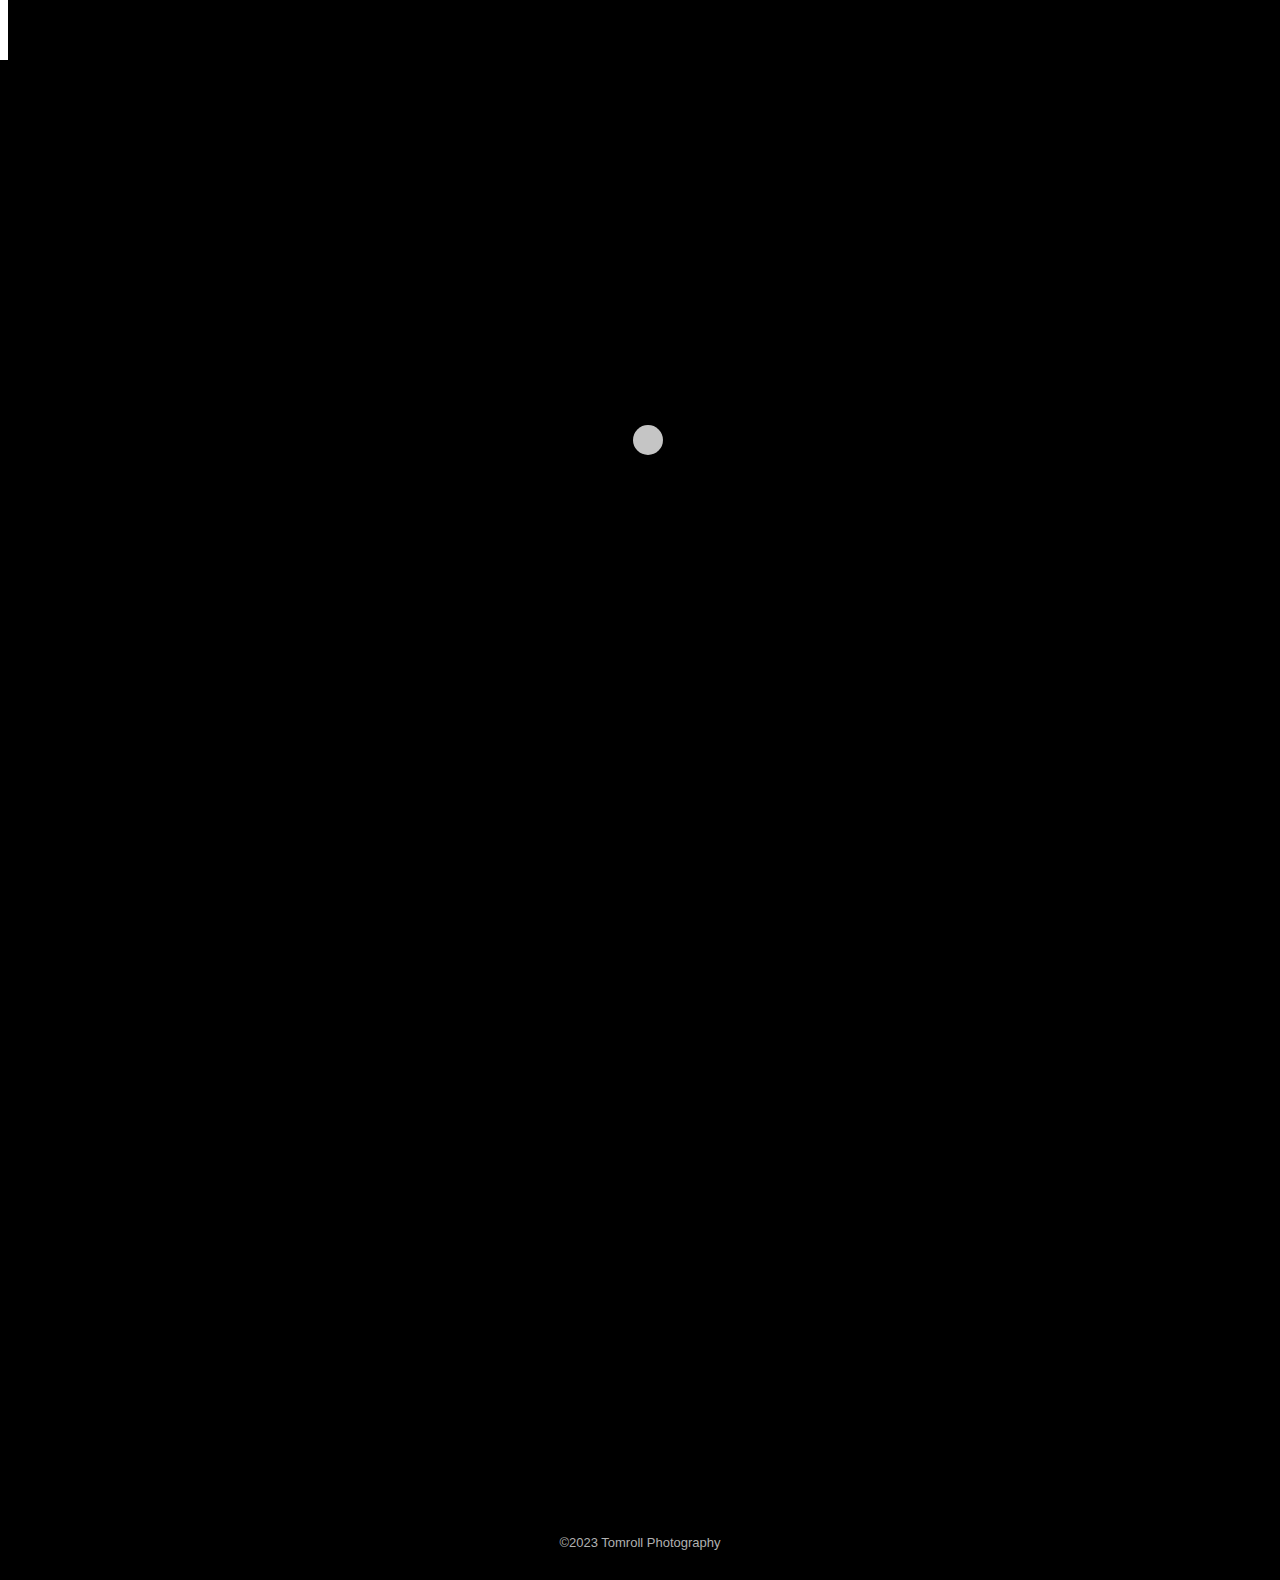
==== index.html @ acbad5cb "16FEV23" ====
<!doctype html>

<html lang="fr">
<head>

  <meta charset="utf-8">
  <title>Tomroll | Photography</title>
  <meta name="description" content="TOMROLL PHOTOGRAPHY">
  <meta name="keywords" content="TOMROLL PHOTOGRAPHY">
  <meta name="viewport" content="width=device-width, initial-scale=1.0">
  <meta name="author" content="tomroll.fr">
  <link rel="icon" type="image/png" href="img/icon.png">

<!--Style-->

  <link rel="stylesheet" href="css/reset.css">
  <link rel="stylesheet" href="css/style.css">
  <link rel="stylesheet" href="css/style-responsive.css">
  <link rel="stylesheet" href="css/font-awesome.min.css">
  <link href="css/app.css" type="text/css" rel="stylesheet">
  <link href="css/hover.css" rel="stylesheet" media="all">

  
  <!--[if lt IE 9]>
  <script src="http://html5shiv.googlecode.com/svn/trunk/html5.js"></script>
  <![endif]-->
    
  <link rel="stylesheet" type="text/css" href="js/lightbox/themes/classic/jquery.lightbox.css">
  <!--[if IE 6]>
  <link rel="stylesheet" type="text/css" href="js/lightbox/themes/classic/jquery.lightbox.ie6.css" />
  <![endif]-->
    
</head>

<body id="top">
    
<div class="preloader">
    <div class="item">
      <div class="spinner">
      </div>
    </div>
</div>
    
<div class="body__wrapper">
    
  <!--Header-->
   <header class="header cd-auto-hide-header">
    <div class="row header__wrap">
        
        <a class="link link--kumya" href="index.html"><span data-letters="TOMROLL">TOMROLL</span><sub>Photography</sub></a>

        <section class="header__menu-container">
            
            <a class="header__menu">
                <div class="header__menu-text header__menu-text--visible">Menu</div>
                <div class="header__menu-text">Fermer</div>
                <svg class="header__menu-icons">
                    <g class="header__menu-icon header__menu-icon--three-lines">
                        <path fill-rule="evenodd" clip-rule="evenodd" d="M0,12h20V15H0V12z"></path>
                        <path fill-rule="evenodd" clip-rule="evenodd" d="M0,6h20V9H0V6z"></path>
                        <path fill-rule="evenodd" clip-rule="evenodd" d="M0,0h20v3H0V0z"></path>
                    </g>
                    <g class="header__menu-icon header__menu-icon--cross">
                        <polygon fill-rule="evenodd" clip-rule="evenodd" points="16.264,2.122 14.142,0 8.132,6.01 2.121,0 0,2.121 6.01,8.132 0,14.142
                                2.122,16.264 8.132,10.253 14.142,16.264 16.264,14.142 10.253,8.132 "></polygon>
                    </g>
                </svg>
            </a>
        </section>
    </div>
</header>
                 
<div class="menu">
    <section class="menu__content">
        <nav class="menu__nav">
             <a class="menu__nav-item" href="index.html">Home</a>
             <!--<a class="menu__nav-item" href="https://thomroll.github.io/tomroll/index.html">Tomroll</a>-->
             <a class="menu__nav-item" href="aboutme.html">About me</a>
             <a class="menu__nav-item" href="contact.html">Contact</a>
            <nav class="social-footer">
          <!--<a href="https://www.facebook.com/thomas.rolland.tomroll"><i class="fa fa-facebook"></i></a>-->
          <a href="https://www.behance.net/tomroll"><i class="fa fa-behance"></i></a>
          <!--<a href="https://www.flickr.com/photos/tomroll"><i class="fa fa-flickr"></i></a>-->
          <a href="https://dribbble.com/tomroll"><i class="fa fa-dribbble"></i></a>
       </nav>
        </nav>
    </section>
</div>


  <!--Content-->

  <div data-sr class="content-hp" id="ajax-content">

  <!--Portfolio grid-->

    <div class="grid">
        <ul>
            <li>
               <a href="img/photos/DSC01306.jpg" class="lightbox" title="" data-rel="gal[1]"><img src="img/portfolio/DSC01306.jpg" alt="" width="0px" /></a>
         </li>
             <li>
                <a href="img/photos/DSC09796.jpg" class="lightbox" title=""  data-rel="gal[1]"><img src="img/portfolio/DSC09796.jpg" alt="" width="0px" /></a>
         </li>
             <li>
                <a href="img/photos/DSC08026.jpg" class="lightbox" title="" data-rel="gal[1]"><img src="img/portfolio/DSC08026.jpg" alt="" width="0px" /></a>
         </li>
            <li>
                 <a href="img/photos/DSC08810.jpg" class="lightbox" title="" data-rel="gal[1]"><img src="img/portfolio/DSC08810.jpg" alt="" width="0px" /></a>
         </li>
         <li>
              <a href="img/photos/DSC00027.jpg" class="lightbox" title="" data-rel="gal[1]"><img src="img/portfolio/DSC00027.jpg" alt="" width="0px" /></a>
         </li>
         <li>
          <a href="img/photos/DSC00049.jpg" class="lightbox" title="" data-rel="gal[1]"><img src="img/portfolio/DSC00049.jpg" alt="" width="0px" /></a>
        </li>
        <li>
          <a href="img/photos/DSC00100.jpg" class="lightbox" title="" data-rel="gal[1]"><img src="img/portfolio/DSC00100.jpg" alt="" width="0px" /></a>
        </li>
        <li>
          <a href="img/photos/DSC00127.jpg" class="lightbox" title="" data-rel="gal[1]"><img src="img/portfolio/DSC00127.jpg" alt="" width="0px" /></a>
        </li>
        <li>
          <a href="img/photos/DSC00157.jpg" class="lightbox" title="" data-rel="gal[1]"><img src="img/portfolio/DSC00157.jpg" alt="" width="0px" /></a>
        </li>
        <li>
          <a href="img/photos/DSC2007.jpg" class="lightbox" title="" data-rel="gal[1]"><img src="img/portfolio/DSC2007.jpg" alt="" width="0px" /></a>
        </li>
        <li>
          <a href="img/photos/DSC02089.jpg" class="lightbox" title="" data-rel="gal[1]"><img src="img/portfolio/DSC02089.jpg" alt="" width="0px" /></a>
        </li>
        <li>
          <a href="img/photos/DSC00223.jpg" class="lightbox" title="" data-rel="gal[1]"><img src="img/portfolio/DSC00223.jpg" alt="" width="0px" /></a>
        </li>
        <li>
          <a href="img/photos/DSC02203.jpg" class="lightbox" title="" data-rel="gal[1]"><img src="img/portfolio/DSC02203.jpg" alt="" width="0px" /></a>
        </li>
        <li>
          <a href="img/photos/DSC01424.jpg" class="lightbox" title="" data-rel="gal[1]"><img src="img/portfolio/DSC01424.jpg" alt="" width="0px" /></a>
        </li>
        <li>
          <a href="img/photos/IMG_1711.jpg" class="lightbox" title="" data-rel="gal[1]"><img src="img/portfolio/IMG_1711.jpg" alt="" width="0px" /></a>
        </li>
        <li>
          <a href="img/photos/0024521.jpg" class="lightbox" title="" data-rel="gal[1]"><img src="img/portfolio/0024521.jpg" alt="" width="0px" /></a>
        </li>
        <li>
          <a href="img/photos/DSC00946.jpg" class="lightbox" title="" data-rel="gal[1]"><img src="img/portfolio/DSC00946_1.jpg" alt="" width="0px" /></a>
        </li>
        <li>
          <a href="img/photos/DSC02160.jpg" class="lightbox" title="" data-rel="gal[1]"><img src="img/portfolio/DSC02160.jpg" alt="" width="0px" /></a>
        </li>
        <li>
          <a href="img/photos/DSC02081.jpg" class="lightbox" title="" data-rel="gal[1]"><img src="img/portfolio/DSC02081.jpg" alt="" width="0px" /></a>
        </li>
        <li>
          <a href="img/photos/DSC02077.jpg" class="lightbox" title="" data-rel="gal[1]"><img src="img/portfolio/DSC02077.jpg" alt="" width="0px" /></a>
        </li>
        <li>
          <a href="img/photos/DSC02102.jpg" class="lightbox" title="" data-rel="gal[1]"><img src="img/portfolio/DSC02102.jpg" alt="" width="0px" /></a>
        </li>
        <li>
          <a href="img/photos/DSC02088.jpg" class="lightbox" title="" data-rel="gal[1]"><img src="img/portfolio/DSC02088.jpg" alt="" width="0px" /></a>
        </li>
        <li>
          <a href="img/photos/DSC02047.jpg" class="lightbox" title="" data-rel="gal[1]"><img src="img/portfolio/DSC02047.jpg" alt="" width="0px" /></a>
        </li>
        <li>
          <a href="img/photos/DSC02007.jpg" class="lightbox" title="" data-rel="gal[1]"><img src="img/portfolio/DSC02007.jpg" alt="" width="0px" /></a>
        </li>
        <li>
          <a href="img/photos/DSC02195.jpg" class="lightbox" title="" data-rel="gal[1]"><img src="img/portfolio/DSC02195.jpg" alt="" width="0px" /></a>
        </li>
        <li>
          <a href="img/photos/DSC02167.jpg" class="lightbox" title="" data-rel="gal[1]"><img src="img/portfolio/DSC02167.jpg" alt="" width="0px" /></a>
        </li>
        <li>
          <a href="img/photos/DSC02366.jpg" class="lightbox" title="" data-rel="gal[1]"><img src="img/portfolio/DSC02366.jpg" alt="" width="0px" /></a>
        </li>
        <li>
          <a href="img/photos/DSC01489.jpg" class="lightbox" title="" data-rel="gal[1]"><img src="img/portfolio/DSC01489.jpg" alt="" width="0px" /></a>
        </li>
        <li>
          <a href="img/photos/DSC01765.jpg" class="lightbox" title="" data-rel="gal[1]"><img src="img/portfolio/DSC01765.jpg" alt="" width="0px" /></a>
        </li>
        <li>
          <a href="img/photos/DSC06272.jpg" class="lightbox" title="" data-rel="gal[1]"><img src="img/portfolio/DSC06272.jpg" alt="" width="0px" /></a>
        </li>
        <li>
          <a href="img/photos/DSC06860.jpg" class="lightbox" title="" data-rel="gal[1]"><img src="img/portfolio/DSC06860.jpg" alt="" width="0px" /></a>
        </li>
        <li>
          <a href="img/photos/DSC05794.jpg" class="lightbox" title="" data-rel="gal[1]"><img src="img/portfolio/DSC05794.jpg" alt="" width="0px" /></a>
        </li>
        <li>
          <a href="img/photos/DSC06282.jpg" class="lightbox" title="" data-rel="gal[1]"><img src="img/portfolio/DSC06282.jpg" alt="" width="0px" /></a>
        </li>
        <li>
          <a href="img/photos/DSC05689.jpg" class="lightbox" title="" data-rel="gal[1]"><img src="img/portfolio/DSC05689.jpg" alt="" width="0px" /></a>
        </li>
        <li>
          <a href="img/photos/DSC05645.jpg" class="lightbox" title="" data-rel="gal[1]"><img src="img/portfolio/DSC05645.jpg" alt="" width="0px" /></a>
        </li>
        <li>
          <a href="img/photos/DSC05812.jpg" class="lightbox" title="" data-rel="gal[1]"><img src="img/portfolio/DSC05812.jpg" alt="" width="0px" /></a>
        </li>
        <li>
          <a href="img/photos/DSC09601.jpg" class="lightbox" title="" data-rel="gal[1]"><img src="img/portfolio/DSC09601.jpg" alt="" width="0px" /></a>
        </li>
        <li>
          <a href="img/photos/DSC01943.jpg" class="lightbox" title="" data-rel="gal[1]"><img src="img/portfolio/DSC01943.jpg" alt="" width="0px" /></a>
        </li>
        <li>
          <a href="img/photos/DSC08617.jpg" class="lightbox" title="" data-rel="gal[1]"><img src="img/portfolio/DSC08617.jpg" alt="" width="0px" /></a>
        </li>
        <li>
          <a href="img/photos/DSC08506.jpg" class="lightbox" title="" data-rel="gal[1]"><img src="img/portfolio/DSC08506.jpg" alt="" width="0px" /></a>
        </li>
        <li>
          <a href="img/photos/DSC08514.jpg" class="lightbox" title="" data-rel="gal[1]"><img src="img/portfolio/DSC08514.jpg" alt="" width="0px" /></a>
        </li>
        <li>
          <a href="img/photos/DSC07906.jpg" class="lightbox" title="" data-rel="gal[1]"><img src="img/portfolio/DSC07906.jpg" alt="" width="0px" /></a>
        </li>
        <li>
          <a href="img/photos/DSC08571.jpg" class="lightbox" title="" data-rel="gal[1]"><img src="img/portfolio/DSC08571.jpg" alt="" width="0px" /></a>
        </li>
        <li>
          <a href="img/photos/DSC08566.jpg" class="lightbox" title="" data-rel="gal[1]"><img src="img/portfolio/DSC08566.jpg" alt="" width="0px" /></a>
        </li>
        <li>
          <a href="img/photos/DSC09524.jpg" class="lightbox" title="" data-rel="gal[1]"><img src="img/portfolio/DSC09524.jpg" alt="" width="0px" /></a>
        </li>
        <li>
          <a href="img/photos/DSC08708.jpg" class="lightbox" title="" data-rel="gal[1]"><img src="img/portfolio/DSC08708.jpg" alt="" width="0px" /></a>
        </li>
        <li>
          <a href="img/photos/DSC08731.jpg" class="lightbox" title="" data-rel="gal[1]"><img src="img/portfolio/DSC08731.jpg" alt="" width="0px" /></a>
        </li>
        <li>
          <a href="img/photos/DSC08786.jpg" class="lightbox" title="" data-rel="gal[1]"><img src="img/portfolio/DSC08786.jpg" alt="" width="0px" /></a>
        </li>
        <li>
          <a href="img/photos/DSC08808.jpg" class="lightbox" title="" data-rel="gal[1]"><img src="img/portfolio/DSC08808.jpg" alt="" width="0px" /></a>
        </li>
        <li>
          <a href="img/photos/DSC01541.jpg" class="lightbox" title="" data-rel="gal[1]"><img src="img/portfolio/DSC01541.jpg" alt="" width="0px" /></a>
        </li>
        <li>
          <a href="img/photos/DSC02250.jpg" class="lightbox" title="" data-rel="gal[1]"><img src="img/portfolio/DSC02250.jpg" alt="" width="0px" /></a>
        </li>
        <li>
          <a href="img/photos/DSC09926.jpg" class="lightbox" title="" data-rel="gal[1]"><img src="img/portfolio/DSC09926.jpg" alt="" width="0px" /></a>
        </li>
        <li>
          <a href="img/photos/DSC09861.jpg" class="lightbox" title="" data-rel="gal[1]"><img src="img/portfolio/DSC09861.jpg" alt="" width="0px" /></a>
        </li>
        <li>
          <a href="img/photos/DSC07462.jpg" class="lightbox" title="" data-rel="gal[1]"><img src="img/portfolio/DSC07462.jpg" alt="" width="0px" /></a>
        </li>
        <li>
          <a href="img/photos/DSC07469.jpg" class="lightbox" title="" data-rel="gal[1]"><img src="img/portfolio/DSC07469.jpg" alt="" width="0px" /></a>
        </li>
        <li>
          <a href="img/photos/DSC07424.jpg" class="lightbox" title="" data-rel="gal[1]"><img src="img/portfolio/DSC07424.jpg" alt="" width="0px" /></a>
        </li>
        <li>
          <a href="img/photos/DSC07414.jpg" class="lightbox" title="" data-rel="gal[1]"><img src="img/portfolio/DSC07414.jpg" alt="" width="0px" /></a>
        </li>
        <li>
          <a href="img/photos/DSC04678.jpg" class="lightbox" title="" data-rel="gal[1]"><img src="img/portfolio/DSC04678.jpg" alt="" width="0px" /></a>
        </li>
        <li>
          <a href="img/photos/DSC04783.jpg" class="lightbox" title="" data-rel="gal[1]"><img src="img/portfolio/DSC04783.jpg" alt="" width="0px" /></a>
        </li>
        <li>
          <a href="img/photos/DSC04871.jpg" class="lightbox" title="" data-rel="gal[1]"><img src="img/portfolio/DSC04871.jpg" alt="" width="0px" /></a>
        </li>
        <li>
          <a href="img/photos/DSC04998.jpg" class="lightbox" title="" data-rel="gal[1]"><img src="img/portfolio/DSC04998.jpg" alt="" width="0px" /></a>
        </li>
        <li>
          <a href="img/photos/DSC04972.jpg" class="lightbox" title="" data-rel="gal[1]"><img src="img/portfolio/DSC04972.jpg" alt="" width="0px" /></a>
        </li>
        <li>
          <a href="img/photos/DSC04556.jpg" class="lightbox" title="" data-rel="gal[1]"><img src="img/portfolio/DSC04556.jpg" alt="" width="0px" /></a>
        </li>
        <li>
          <a href="img/photos/DSC05016.jpg" class="lightbox" title="" data-rel="gal[1]"><img src="img/portfolio/DSC05016.jpg" alt="" width="0px" /></a>
        </li>
        <li>
          <a href="img/photos/DSC05027.jpg" class="lightbox" title="" data-rel="gal[1]"><img src="img/portfolio/DSC05027.jpg" alt="" width="0px" /></a>
        </li>
        <li>
          <a href="img/photos/DSC01313.jpg" class="lightbox" title="" data-rel="gal[1]"><img src="img/portfolio/DSC01313.jpg" alt="" width="0px" /></a>
        </li>
        <li>
          <a href="img/photos/DSC03993.jpg" class="lightbox" title="" data-rel="gal[1]"><img src="img/portfolio/DSC03993.jpg" alt="" width="0px" /></a>
        </li>
        <li>
          <a href="img/photos/DSC07753.jpg" class="lightbox" title="" data-rel="gal[1]"><img src="img/portfolio/DSC07753.jpg" alt="" width="0px" /></a>
        </li>
        <li>
          <a href="img/photos/DSC07706.jpg" class="lightbox" title="" data-rel="gal[1]"><img src="img/portfolio/DSC07706.jpg" alt="" width="0px" /></a>
        </li>
        <li>
          <a href="img/photos/DSC05172.jpg" class="lightbox" title="" data-rel="gal[1]"><img src="img/portfolio/DSC05172.jpg" alt="" width="0px" /></a>
        </li>
        <li>
          <a href="img/photos/DSC08248.jpg" class="lightbox" title="" data-rel="gal[1]"><img src="img/portfolio/DSC08248.jpg" alt="" width="0px" /></a>
        </li>
        <li>
          <a href="img/photos/DSC08893.jpg" class="lightbox" title="" data-rel="gal[1]"><img src="img/portfolio/DSC08893.jpg" alt="" width="0px" /></a>
        </li>
        <li>
          <a href="img/photos/DSC05038.jpg" class="lightbox" title="" data-rel="gal[1]"><img src="img/portfolio/DSC05038.jpg" alt="" width="0px" /></a>
        </li>
        <li>
          <a href="img/photos/DSC02309.jpg" class="lightbox" title="" data-rel="gal[1]"><img src="img/portfolio/DSC02309.jpg" alt="" width="0px" /></a>
        </li>
        <li>
          <a href="img/photos/DSC02340.jpg" class="lightbox" title="" data-rel="gal[1]"><img src="img/portfolio/DSC02340.jpg" alt="" width="0px" /></a>
        </li>
        <li>
          <a href="img/photos/DSC02342.jpg" class="lightbox" title="" data-rel="gal[1]"><img src="img/portfolio/DSC02342.jpg" alt="" width="0px" /></a>
        </li>
        <li>
          <a href="img/photos/SDIM0416.jpg" class="lightbox" title="" data-rel="gal[1]"><img src="img/portfolio/SDIM0416.jpg" alt="" width="0px" /></a>
        </li>
        <li>
          <a href="img/photos/DSC03466.jpg" class="lightbox" title="" data-rel="gal[1]"><img src="img/portfolio/DSC03466.jpg" alt="" width="0px" /></a>
        </li>
        <li>
          <a href="img/photos/SDIM4980.jpg" class="lightbox" title="" data-rel="gal[1]"><img src="img/portfolio/SDIM4980.jpg" alt="" width="0px" /></a>
        </li>
        <li>
          <a href="img/photos/SDIM0154.jpg" class="lightbox" title="" data-rel="gal[1]"><img src="img/portfolio/SDIM0154.jpg" alt="" width="0px" /></a>
        </li>
        <li>
          <a href="img/photos/DSC06387.jpg" class="lightbox" title="" data-rel="gal[1]"><img src="img/portfolio/DSC06387.jpg" alt="" width="0px" /></a>
        </li>
        <li>
          <a href="img/photos/DSC07326.jpg" class="lightbox" title="" data-rel="gal[1]"><img src="img/portfolio/DSC07326.jpg" alt="" width="0px" /></a>
        </li>
        <li>
          <a href="img/photos/DSC09972.jpg" class="lightbox" title="" data-rel="gal[1]"><img src="img/portfolio/DSC09972.jpg" alt="" width="0px" /></a>
        </li>
        <li>
          <a href="img/photos/DSC06626.jpg" class="lightbox" title="" data-rel="gal[1]"><img src="img/portfolio/DSC06626.jpg" alt="" width="0px" /></a>
        </li>
        
        




 </ul>
        </ul>
    </div>


  <!--Footer-->

  <footer>

    <div class="footer-margin">
        <div class="copyright"><a href="#top"><div class="footericon"></div></a><br/>©2023 Tomroll Photography</div>
    </div>
  </footer>
    
    
 </div>
    

</div>

<!--Scripts-->
    
<script type="text/javascript" src="js/jquery-latest.js"></script>
<script type="text/javascript">
    $(window).load(function() {
        $(".preloader").fadeOut("1000");
    })
</script>
  
  <script src="js/gridify.js" type="text/javascript"></script> 
  <script src="js/vendor.js"></script>
  <script src="js/app.js"></script>
  <script src="js/jquery.min.js"></script>
  <script src="js/modernizr.custom.42534.js" type="text/javascript"></script>
  <script src="js/masonry.pkgd.min.js" type="text/javascript"></script>  
  <script src="js/imagesloaded.pkgd.min.js" type="text/javascript"></script>    
  <script src="js/jquery.jkit.1.2.16.min.js"></script>
  <script src="js/jquery.flexslider.js"></script>
  <script src="js/jquery.easing.1.3.js"></script>
  <script src="js/lightbox/jquery.lightbox.js" type="text/javascript"></script>

  <script>
      
    jQuery(document).ready(function($){
      $('.lightbox').lightbox();
    });
      
  </script>  
    
    
<!--Grid-->    
    
<script type="text/javascript">
    window.onload = function(){
        var options =
        {
            srcNode: 'img',             // grid items (class, node)
            margin: '30px',             // margin in pixel, default: 0px
            width: '350px',             // grid item width in pixel, default: 220px
            max_width: '350px',         // dynamic grid item width if specified, (pixel)
            resizable: true,            // re-layout if window resize
            transition: 'all 0.5s ease' // support transition for CSS3, default: all 0.5s ease
        }
        document.querySelector('.grid').gridify(options);
    }
</script> 
    
<!--AutoHidingNav--> 
    
<script>
	if( !window.jQuery ) document.write('<script src="js/jquery-3.0.0.min.js"><\/script>');
</script>
<script src="js/main2.js"></script> <!-- Resource jQuery -->
    

<!--Back 2 top-->
    
<script>
    
  $(function() {
    $('a[href*="#"]:not([href="#"])').click(function() {
      if (location.pathname.replace(/^\//,'') == this.pathname.replace(/^\//,'') && location.hostname == this.hostname) {
        var target = $(this.hash);
        target = target.length ? target : $('[name=' + this.hash.slice(1) +']');
        if (target.length) {
          $('html, body').animate({
            scrollTop: target.offset().top
          }, 500);
          return false;
        }
      }
    });
  });

</script>
  
</body>
</html>
---- css/style.css ----
@import url(http://fonts.googleapis.com/css?family=Raleway:400,300,500,600,700,800,900,100,200);

body{
font-family: 'Raleway', sans-serif;
font-size:14px;
font-weight: 400;
/*overflow-y:scroll;*/
-webkit-font-smoothing: antialiased;
background-color: #000;
box-sizing: border-box;
}

html {-moz-osx-font-smoothing: grayscale;}


::selection {
    color: #000;
    text-shadow: none;
}

::-moz-selection {
    background:#fff;
    color: #000;
    text-shadow: none;
}


/***** AUTO HIDING HEADER  ******/

.cd-auto-hide-header::after {
  clear: both;
  content: "";
  display: block;
}
.cd-auto-hide-header.is-hidden {
  -webkit-transform: translateY(-100%);
      -ms-transform: translateY(-100%);
          transform: translateY(-100%);
}
@media only screen and (min-width: 1024px) {
  .cd-auto-hide-header {
    height: 80px;
  }
}

.cd-auto-hide-header {
  position: fixed;
  z-index: 2;
  top: 0;
  left: 0;
  width: 100%;
  height: 60px;
  background-color: #ffffff;
  /* Force Hardware Acceleration */
  -webkit-transform: translateZ(0);
          transform: translateZ(0);
  will-change: transform;
  -webkit-transition: -webkit-transform .5s;
  transition: -webkit-transform .5s;
  transition: transform .5s;
  transition: transform .5s, -webkit-transform .5s;
}


/***************************
ADDED FONTS
***************************/


@font-face {
font-family: 'akrobatblack';
src: url('../fonts/akrobat-black.woff2') format('woff2'),
     url('../fonts/akrobat-black.woff') format('woff');
font-weight: normal;
font-style: normal;
}


@font-face {
font-family: 'akrobatextrabold';
src: url('../fonts/akrobat-extrabold.woff2') format('woff2'),
     url('../fonts/akrobat-extrabold.woff') format('woff');
font-weight: normal;
font-style: normal;
}


@font-face {
font-family: 'akrobatbold';
src: url('../fonts/akrobat-bold.woff2') format('woff2'),
     url('../fonts/akrobat-bold.woff') format('woff');
font-weight: normal;
font-style: normal;
}


@font-face {
font-family: 'akrobatsemibold';
src: url('../fonts/akrobat-semibold.woff2') format('woff2'),
     url('../fonts/akrobat-semibold.woff') format('woff');
font-weight: normal;
font-style: normal;
}


@font-face {
font-family: 'akrobatextralight';
src: url('../fonts/akrobat-extralight.woff2') format('woff2'),
     url('../fonts/akrobat-extralight.woff') format('woff');
font-weight: normal;
font-style: normal;
}


@font-face {
font-family: 'akrobatlight';
src: url('../fonts/akrobat-light.woff2') format('woff2'),
     url('../fonts/akrobat-light.woff') format('woff');
font-weight: normal;
font-style: normal;
}


@font-face {
font-family: 'akrobatregular';
src: url('../fonts/akrobat-regular.woff2') format('woff2'),
     url('../fonts/akrobat-regular.woff') format('woff');
font-weight: normal;
font-style: normal;
}


@font-face {
font-family: 'akrobatthin';
src: url('../fonts/akrobat-thin.woff2') format('woff2'),
     url('../fonts/akrobat-thin.woff') format('woff');
font-weight: normal;
font-style: normal;
}


/*
**************************
PRELOADER
**************************
*/

.preloader{
  position:fixed;
  top:0;
  width:100%;
  height:100%;
  background:#000;
  z-index:99999999;
}
 
.preloader .item{
  position:absolute;
  width:50px;
  height:50px;
  left:50%;
  top:50%;
  margin-left:-25px;
  margin-top:-25px;
} 

.spinner {
  width: 30px;
  height: 30px;
  margin: 0px auto;
  background-color: #c5c5c5;
  border-radius: 100%;  
  -webkit-animation: scaleout 1.5s infinite ease-in-out;
  animation: scaleout 1.5s infinite ease-in-out;
}

@-webkit-keyframes scaleout {
  0% { -webkit-transform: scale(0.0) }
  100% {
    -webkit-transform: scale(1.0);
    opacity: 0;
  }
}

@keyframes scaleout {
  0% { 
    transform: scale(0.0);
    -webkit-transform: scale(0.0);
  } 100% {
    transform: scale(1.0);
    -webkit-transform: scale(1.0);
    opacity: 0;
  }
}


/***** TITLES + § ******/

h2 {
text-align: center; 
float: none;
font-family:'Raleway',sans-serif;
font-size:14px;
font-weight:500;
background-color: white;
padding: 15px;
border-radius: 2px;
box-shadow: 0 1px 2px 0 rgba(0, 0, 0, 0.25), 0 0 0 transparent, 0 0 0 transparent;
}


h3 {
color: #777;
font-family: "akrobatregular";
font-size: 19px;
font-weight: normal;
line-height: 22px;
margin-top: 10px;
margin-left: 5px;
width: 75%;
}

p.aboutme {
letter-spacing: 1px;
line-height: 16px;
width: 86% !important;
}


p.subtitle {
letter-spacing: 4px;
font-size: 18px;
margin-top: 0px;
}

p{
font-family: 'Raleway', sans-serif;
font-size:14px;
font-weight: 400;
}

a{
text-decoration:none;
color: #fff;
}    

a:focus {
outline:none;
}

strong{
font-weight:700;
}


sub {
  opacity: 0.5;
  color: #777;
  display: block;
  font-size: 16px;
  font-weight: bold;
  letter-spacing: 0px;
  line-height: 13px;
  padding-bottom: 3px;
  position: relative;
} 

/***************************
DISPLAY
***************************/


#full{
width:1140px;
position: relative;
top:-13;
margin:0 auto;
z-index: 9997;
}


#fullscreen{
display:none;
position:absolute;
top:0;
width:100%;
margin:20px auto 0;
height:80px;
z-index: 9998;
}


#fullwidth {
height: 200px;
overflow: hidden;
width: 100%;
margin-bottom: 8px;
}


/***************************
HEADER
***************************/

header.boxed{
position:fixed;
width:100%;
margin:0 auto;
height:80px;
z-index:9999;
display:none;
background:none;
top:0;
-webkit-transition: background 0.2s ease-in;
-moz-transition: background 0.2s ease-in;
-ms-transition: background 0.2s ease-in;
-o-transition: background 0.2s ease-in;
transition: background 0.2s ease-in; 
}

header.boxed .header-margin{
width:1140px;
margin:0 auto;
}

header.boxed .header-margin-mini{
width:90%;
margin:0 auto;
}


ul.social-icon{
float:right;
}

ul.social-icon a{
float:right;
font-size:15px;
border-bottom:0;
color:black;
padding-right:0px !important;
}

ul.social-icon a:hover{
color:#c3c3c3;
}

.menu-index{
position: fixed;
right: 5%;
top: 45px;
height: 19px;
width: 16px;
z-index: 99999;
padding:8px;
border-radius: 1px;
background:black;
cursor:pointer;
}


.menu-index i{
float:right;
font-size:18px;
color:white;
padding-right:0px !important;
}

.menu-index i:hover{
color:#c3c3c3;
transition:all 0.4s ease-in-out 0s;
}

ul.menu-icon{
float:right;
}

ul.menu-icon a{
float:right;
font-size:19px;
color:white;
padding-right:0px !important;
}

ul.menu-icon i{
padding:20px;
background:black;
}

ul.menu-icon a:hover{
color:#c3c3c3;
}

header a{
color:#000000;
}

ul.header-nav{
width:60%;
float:left;
}

header li{
text-transform:uppercase;
list-style-type: none; margin: 0 auto; float: left;
}

header li > a{
font-size:13px;
color:#c3c3c3;
padding-right:25px;
padding-left:25px;
font-weight:800;
line-height:80px;
display:inline-block;  
border-bottom:0;
}

header li > a:hover{
color:#000000;
}

header li > a #active{
color:#000000;
}

header li ul{
overflow: hidden; display: none; background: #f9f9f9; z-index:20;
}

header li ul li a{
line-height:50px;
padding-left:30px; 
width:260px;
}

header li:hover ul{
position: absolute; padding: 0; display: block; width: 260px;
}


/***************************
CONTENT
***************************/

.one-column{
width:38%;
position:relative;
float:left;
}

.two-column{
width:62%;
position:relative;
float:left;
}

.one-column p{
width:70% !important;
}

.two-column p{
width:100% !important;
}

.clear{
clear:both;
}

.content-hp{
position:relative;
width:1140px;
/*margin:48px auto 0px;*/
}

.content{
position:relative;
width:1140px;
/*margin:45px auto 75px;*/
}

.content .text-intro{
width: 1140px;
margin-top: 100px;
margin: 110px auto 0;
}


.contactcenter {margin-top: 160px !important;}


.content .text-intro h1{
color: #fff;
font-family: "akrobatregular",sans-serif;
font-size: 30px;
font-weight: 500;
margin-bottom: 0;
margin-top: 0;
text-transform: uppercase;
}

.content .text-intro p{
color: #c4c4c4;
font-family: "akrobatbold",sans-serif;
line-height: 22px;
margin-left: 5px;
padding-right: 15px;
}

.typed-cursor{
opacity: 1;
font-weight: 900;
-webkit-animation: blink 0.7s infinite;
-moz-animation: blink 0.7s infinite;
-ms-animation: blink 0.7s infinite;
-o-animation: blink 0.7s infinite;
animation: blink 0.7s infinite;
}    @-keyframes blink{

        0% { opacity:1; }
        50% { opacity:0; }
        100% { opacity:1; }
    }
    @-webkit-keyframes blink{
        0% { opacity:1; }
        50% { opacity:0; }
        100% { opacity:1; }
    }
    @-moz-keyframes blink{
        0% { opacity:1; }
        50% { opacity:0; }
        100% { opacity:1; }
    }
    @-ms-keyframes blink{
        0% { opacity:1; }
        50% { opacity:0; }
        100% { opacity:1; }
    }
    @-o-keyframes blink{
        0% { opacity:1; }
        50% { opacity:0; }
        100% { opacity:1; }
    }


/***************************
PORTFOLIO GRID
***************************/

.grid {
 top:40px;
 margin-bottom:20px;
}



a>img {opacity: 0.7;}

a>img:hover {    
 opacity: 1;
 transition: all 0.25s ease-in 0s;
}

.prev-next{
width:100%;
max-width:1170px;
margin:0 auto;
/*padding-bottom: 50px;*/
}

.prev-next a{
color:#a5a5a5;
font-weight:600;
/*padding-bottom: 30px;*/
text-decoration: none;
}

.prev-next a:hover{
color:#444;
transition:all 0.4s ease-in-out 0s;
}

.prev-button{
width:50%;
position:relative;
float:left;
text-align:left;
margin-top: 35px;
}

.next-button{
width:50%;
position:relative;
float:left;
text-align:right;
margin-top: 35px;
}

#ajax-content{width:100%;}


.portfolio-grid{
width:89%;
position:relative;
margin: 33px auto;
}


li img {border-radius:6%;}


#portfolio-sidebar{
width: 780px !important;
padding-right: 390px;
}

li.grid-item{
width:32%;
position:relative;
float:left;
margin-right : 8px;
margin-bottom: 4px;
top: 48px;
opacity: 0.5;
}


li.grid-item:hover{
opacity: 1;
transition: all 0.25s ease-in 0s;
}


li.grid-item-fullwidth{
width:80%;
position:relative;
float:left;
}

/*.twocol {width: 619px !important;}*/


.grid-hover {
background: #fff;
position: absolute;
width:100%;
height: 100%;
top: 0;
opacity: 0;
-webkit-transition: all 0.5s ease-in;
-moz-transition: all 0.5s ease-in;
-ms-transition: all 0.5s ease-in;
-o-transition: all 0.5s ease-in;
transition: all 0.5s ease-in;
}

.grid-hover-fullwidth{
/*background: url("../img/rollovercolor.png") 0 0 repeat;*/
background: #fff;
position: absolute;
width:1070px;
height: 100%;
top: 0;
z-index: 2;
opacity: 0;
-webkit-transition: all 0.2s ease-in;
-moz-transition: all 0.2s ease-in;
-ms-transition: all 0.2s ease-in;
-o-transition: all 0.2s ease-in;
transition: all 0.2s ease-in;
border-radius: 10% 20%;   
}

.grid-hover:hover, .grid-hover-fullwidth:hover{
opacity: 0.4;
}


.grid-hover h1, .grid-hover-fullwidth h1{
font-size:25px;
bottom:80px;
left:22px;
position:absolute;
text-transform:uppercase;
font-weight:700;
line-height:50px;
text-align: center;
opacity: 0.5;
}

.grid-hover p, .grid-hover-fullwidth p {
font-size:16px;
bottom:73px;
left:24px;
position:absolute;
color:#252525;
font-weight:600;
}

li.grid-item img {width:100%;}

/*
********************************
PERSONALIZED COLOR PORTFOLIO GRID
********************************

#hitphoto{ background:  none repeat scroll 0 0 #85b7c1; }
#artworkcover1{ background:  none repeat scroll 0 0 #B83D62; }
#artworkcover2{ background:  none repeat scroll 0 0 #7b5790; }
#montagephoto1{ background:  none repeat scroll 0 0 #f5bb77; }
#screenpres1{ background:  none repeat scroll 0 0 #0092BF; }
#businesscard1{ background:  none repeat scroll 0 0 #575757; }
#webdesign1{ background:  none repeat scroll 0 0 #B99439; }

*/


/***************************
FOOTER
***************************/

#footer-box{height:150px; margin-top:75px;}

footer{
width:100%;
position:relative;
z-index:0;
}

/*.footer-margin{
width:1140px;
margin: 0 auto;
margin-top: 70px;
}*/

#footer-left{text-align:left;}

.footer-margin .copyright{
color: #b1b1b1;
float: left;
font-family: "akrobatbold",sans-serif;
font-size: 13px;
letter-spacing: 0;
margin-top: 10px;
text-align: center;
width: 100%;
}

.copyright{
margin-top: 5px;
margin-bottom: 30px;
}

.footer-margin .social-footer{
color: #686868;
font-size: 13px;
width: 100%;
text-align:center;
float: left;
margin-bottom: 0px;
margin-top: 19px;
}

.footer-margin .social-footer a{
font-size:15px;
color:black;
padding: 8px;
}


.footericon{  
position: relative;
padding: 0px;
height: 48px;
width: 48px;
margin-top: 55px;
margin: 60px auto 0;
background-image:url(../img/icon.png);
background-repeat: no-repeat;
opacity: 1; 
}

.footericon:hover {
background-image:url(../img/incon-invert.png);
height: 48px;
margin: 60px auto 0;
opacity: 1;
padding: 0;
position: relative;
width: 48px;
transition:
-webkit-transition: background-color 200ms linear;
-moz-transition: background-color 200ms linear;
-o-transition: background-color 200ms linear;
-ms-transition: background-color 200ms linear;
transition: background-color 200ms linear;
}


#p-arrow {line-height: 1px; margin-right:8px; margin-bottom:1px;}
#n-arrow {line-height: 1px; margin-left:8px; margin-bottom:1px;}


#top{top: 50px !important;}


/***************************
ABOUT ME
***************************/

.two-column.aboutme p {   
color: #656565;
font-size: 17px;
letter-spacing: 0;
margin-bottom: 100px;
margin-top: 50px;
text-align: justify;
}


/***************************
CONTACT FORM
***************************/

#contactform {
width: 90%;
float: none;
margin-top: 0;
margin: 0 auto;
}


input[type="text"]:focus, input[type="password"]:focus, input[type="email"]:focus, textarea:focus{
    outline: none;
}


input:focus {
border-bottom: 1px solid rgba(255, 255, 255,.65);
}



input {
width:100%;
height:40px;
border:0;
font-weight:500;
line-height:20px;
border-bottom: 1px solid rgba(255, 255, 255,.15);
-webkit-background-clip: padding-box; /* Safari */
background-clip: padding-box; /* IE9+ Firefox 4+, Opera, Chrome */
font-size: 15px;
border-width: medium medium 1px;
margin-bottom:10px;
margin-top:4px;    
background-color: #000;
color:#fff;
}


#submit{
cursor: pointer;
border:0px;
opacity: 1;
background-color: #202020;

}

input#submit:hover {
color: #888;
transition: opacity 0s ease-out 0s, color 0s ease-out 0s;
background-color: #E5E5E5;
-webkit-transition: background-color 200ms linear;
-moz-transition: background-color 200ms linear;
-o-transition: background-color 200ms linear;
-ms-transition: background-color 200ms linear;
transition: background-color 200ms linear;
}


label {
color: #8d8d8d;
font-weight: 500;
opacity: 0.85;
}

#contact ul {
padding: 0px;
margin: 0px;
margin-bottom: 50px;
}

#message {
margin-top: 15px;
background-color: #000;
border-bottom: 1px solid rgba(255, 255, 255,.15);
font-size: 15px;
font-weight:600;
color: #fff;
}


#message:focus {
border-bottom: 1px solid rgba(255, 255, 255,.65);
-webkit-transition: background-color 200ms linear;
-moz-transition: background-color 200ms linear;
-o-transition: background-color 200ms linear;
-ms-transition: background-color 200ms linear;
transition: background-color 200ms linear;
}


.form-click {
width: 50%;
margin: 0 auto;
float: none;
list-style-type: none;
}

.form-field {
font-family:'Raleway',sans-serif;
font-size:14px;
font-weight:500;
list-style-type: none;
}

textarea{
width:100%;
height:40px;
border:0;
line-height:20px;
color:#000;
font-size:13px;
font-family: 'Raleway', sans-serif;
font-weight:500;
margin-bottom:10px;
border-color: -moz-use-text-color -moz-use-text-color rgba(45, 45, 45, 0.2);
border-image: none;
border-style: none none solid;
-webkit-transition: all 0.2s ease-in;
-moz-transition: all 0.2s ease-in;
-ms-transition: all 0.2s ease-in;
-o-transition: all 0.2s ease-in;
transition: all 0.2s ease-in; 
}

textarea:focus{ height:165px; border-bottom: 1px solid rgba(255, 255, 255,.5);}

#msg_all, #msg_nom, #msg_sujet, #msg_email, #msg_message  {
float: right;
font-family: 'raleway', sans-serif;
font-size: 11px;
font-weight: 600;}

.msg {color: red;}

input:required {
box-shadow:none;
}
input:invalid {
box-shadow:none;
}



/***************************
LOGO
**************************/


.link--kumya:hover {
color: #000;
}

.link--kumya:hover:after {
transform: translate3d(0px, 0px, 0px);
}


.link--kumya span {
font-family: "akrobatregular",sans-serif;
font-size: 28px;
display: block;
position: relative;
color: #fff;
}

.link--kumya {
color: #222;
font-family: "akrobatregular",sans-serif;
font-size: 21px;
line-height: 1;
overflow: hidden;

}
.link {
color: #222;
display: inline-block;
font-size: 21px;
line-height: 1;
outline: medium none;
position: relative;
text-decoration: none;
padding: 14px;
font-family: 'raleway',sans-serif;
font-weight: 700;
}


/**************************
IMG SINGLE PAGE
***************************/

.profilpic {
border-radius: 20px;
margin: 15px;
width: 50%;
}

.imgsingle img {
display: inline-block;
*display: inline;
*zoom: 1;
vertical-align: top;
border: 4px solid #fff;
border-radius: 2px;
box-shadow: 0 1px 2px 0 rgba(0, 0, 0, 0.25), 0 0 0 transparent, 0 0 0 transparent;
}   

/* logo hp */

/*span {
background-color:#000;
color: #fff;
padding:8px;
margin-bottom: 18px;
font-weight: 500;
}*/


.aboutme *:first-child {
font-size: 14px;
}


inline-span {
background-color: #222;
color: #fff;
font-family: "akrobatbold",sans-serif;
font-weight: inherit;
margin-bottom: 18px;
padding: 8px;
}


inline-span:hover{ 
background-color: #777;
color: #fff;
font-weight: inherit;
transition: background-color 200ms linear 0s;
}  


.hvr-wobble-to-bottom-right {
backface-visibility: hidden;
box-shadow: 0 0 1px rgba(0, 0, 0, 0);
display: inline-block;
transform: translateZ(0px);
vertical-align: middle;
}

.hvr-wobble-to-bottom-right:hover, .hvr-wobble-to-bottom-right:focus, .hvr-wobble-to-bottom-right:active {
animation-duration: 1s;
animation-iteration-count: 1;
animation-name: hvr-wobble-to-bottom-right;
animation-timing-function: ease-in-out;
}

/***************************
VARIOUS BACKGROUND IMG
***************************/


#bg1mvip {
background: url(../img/bg/balearicpool.jpg) no-repeat top center;
background-position: 60% 50%;   
}

#bg1mv {
background: url(../img/bg/bg1mv.jpg) no-repeat top center;
background-position: 60% 50%; 
}


/***************************
IMG THUMBNAIL
***************************/

.thumbnail{  
box-shadow: 0 2px 1px 0 rgba(0, 0, 0, 0.22), 0 0 0 transparent, 0 0 0 transparent;
border: 5px solid black;
}


.thumbnail{    
border: 4px solid #fff;
border-radius: 2px;
box-shadow: 0 1px 2px 0 rgba(0, 0, 0, 0.25), 0 0 0 transparent, 0 0 0 transparent;
}

#carousel .slides img{
border: 2px solid #fff;
border-radius: 1px;
box-shadow: 0 1px 2px 0 rgba(0, 0, 0, 0.25), 0 0 0 transparent, 0 0 0 transparent;
width: 100%;
}

/*slider .lightbox img:hover {cursor:zoom-in;}*/

/***************************
COLOR PALETTE
***************************/

.palette{width:50px; height: 25px; display:block; padding: 5px;}
.colorpalette {display: inline-block; width:25px; height: 25px;}
.doree {background-color: #D09C0E;}
.noir {background-color: black; }


/********** SLIDER ***********/

#slider ul > li:hover .mask {opacity: 1; width: 100%;}

#slider ul > li .mask {
cursor: pointer;
height: auto;
opacity: 0;
position: absolute;
transition: opacity 0.5s ease-in-out 0s;
width: 100%;
}




body #bordertop {

background-color: #E2E2E2;
height: 1%;
position: fixed;
top: 0;
width: 100%;
z-index: 4;
}

body #borderleft{
background-color: #E2E2E2;	  
height: 100%;
left: 0;
position: fixed;
top: 0;
transition: background-position 0.2s ease-out 0.6s;
width: 10px;;
z-index: 4;
}


body #borderright {
background-color: #E2E2E2;
height: 100%;
position: fixed;
right: 0;
top: 0;
transition: background-position 0.2s ease-out 1s;
width: 10px;
z-index: 4;
}

body #borderbottom {
background-color: #E2E2E2;
bottom: 0;
height: 1%;
position: fixed;
width: 100%;
z-index: 4;
}


/***************************
PLACEHOLDER
***************************/

::-webkit-input-placeholder { /* WebKit, Blink, Edge */
color:    #b8b8b8;
font-size: 13px;
text-transform: uppercase;
}
:-moz-placeholder { /* Mozilla Firefox 4 to 18 */
color: #b8b8b8;
opacity:  1;
font-size: 13px;
text-transform: uppercase;
}
::-moz-placeholder { /* Mozilla Firefox 19+ */
color:    #b8b8b8;
opacity:  1;
font-size: 13px;
text-transform: uppercase;
}
:-ms-input-placeholder { /* Internet Explorer 10-11 */
color:    #b8b8b8;
font-size: 13px;
text-transform: uppercase;
}
:placeholder-shown { /* Standard (https://drafts.csswg.org/selectors-4/#placeholder) */
color:    #b8b8b8;
font-size: 13px;
text-transform: uppercase;
}


:placeholder-shown:focus , :-moz-placeholder:focus {opacity: 0;} 

/***************************
CENTER ELEMENTS
**************************/


.center{margin: 0 auto;}

/***************************
INLINE IMG
***************************/


.inlineimg {
float: left;
}



.block {
	position: relative;
	margin: 300px auto 0;
	width: 500px;
	height: 250px;
	background: linear-gradient(0deg, #000, #272727);
}

.block:before, .block:after {
	content: '';
	position: absolute;
	left: -2px;
	top: -2px;
	background: linear-gradient(45deg, #fb0094, #0000ff, #00ff00,#ffff00, #ff0000, #fb0094, 
		#0000ff, #00ff00,#ffff00, #ff0000);
	background-size: 400%;
	width: calc(100% + 4px);
	height: calc(100% + 4px);
	z-index: -1;
	animation: steam 20s linear infinite;
}

@keyframes steam {
	0% {
		background-position: 0 0;
	}
	50% {
		background-position: 400% 0;
	}
	100% {
		background-position: 0 0;
	}
}

.block:after {
	filter: blur(50px);
}
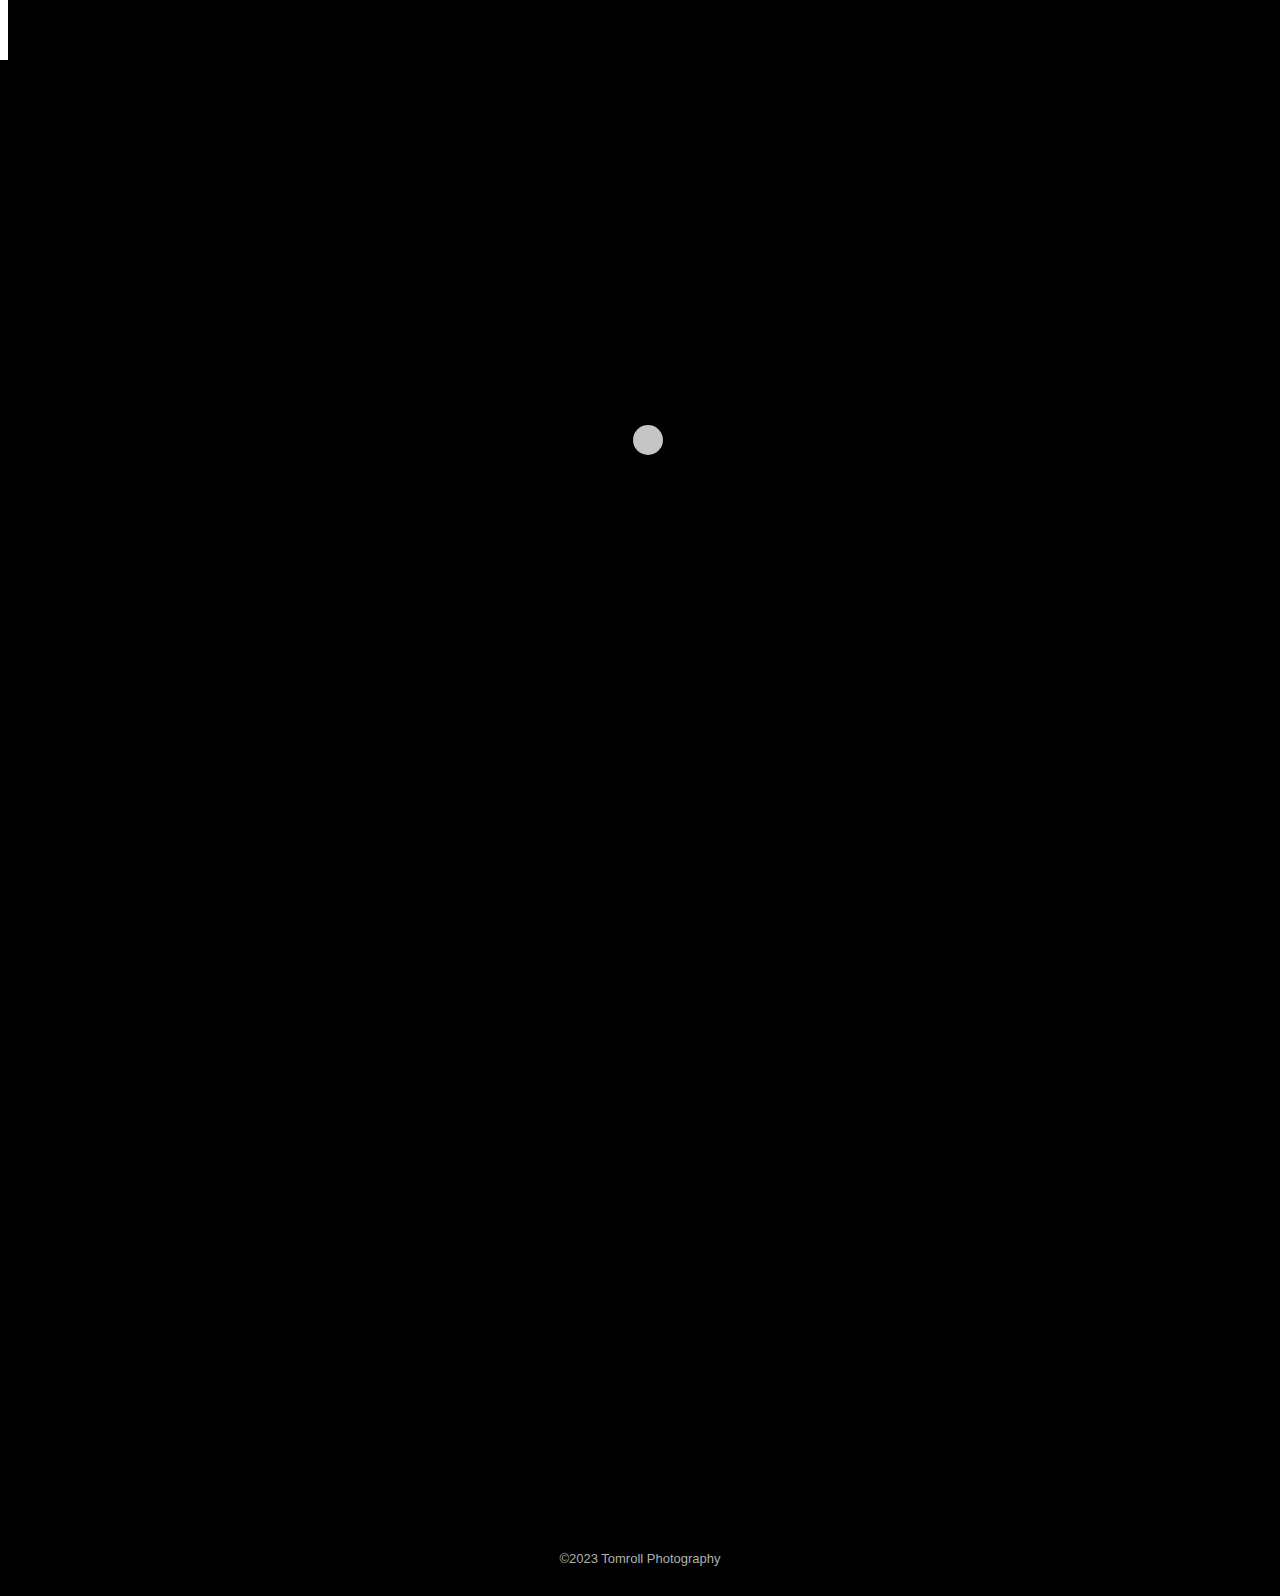
==== commit 11208877: "J16F23" ====
--- a/index.html
+++ b/index.html
@@ -130,13 +130,13 @@
           <a href="img/photos/DSC02089.jpg" class="lightbox" title="" data-rel="gal[1]"><img src="img/portfolio/DSC02089.jpg" alt="" width="0px" /></a>
         </li>
         <li>
-          <a href="img/photos/DSC00223.jpg" class="lightbox" title="" data-rel="gal[1]"><img src="img/portfolio/DSC00223.jpg" alt="" width="0px" /></a>
+          <a href="img/photos/DSC00171.jpg" class="lightbox" title="" data-rel="gal[1]"><img src="img/portfolio/DSC00171.jpg" alt="" width="0px" /></a>
         </li>
         <li>
           <a href="img/photos/DSC02203.jpg" class="lightbox" title="" data-rel="gal[1]"><img src="img/portfolio/DSC02203.jpg" alt="" width="0px" /></a>
         </li>
         <li>
-          <a href="img/photos/DSC01424.jpg" class="lightbox" title="" data-rel="gal[1]"><img src="img/portfolio/DSC01424.jpg" alt="" width="0px" /></a>
+          <a href="img/photos/DSC09590.jpg" class="lightbox" title="" data-rel="gal[1]"><img src="img/portfolio/DSC09590.jpg" alt="" width="0px" /></a>
         </li>
         <li>
           <a href="img/photos/IMG_1711.jpg" class="lightbox" title="" data-rel="gal[1]"><img src="img/portfolio/IMG_1711.jpg" alt="" width="0px" /></a>
@@ -196,7 +196,7 @@
           <a href="img/photos/DSC06282.jpg" class="lightbox" title="" data-rel="gal[1]"><img src="img/portfolio/DSC06282.jpg" alt="" width="0px" /></a>
         </li>
         <li>
-          <a href="img/photos/DSC05689.jpg" class="lightbox" title="" data-rel="gal[1]"><img src="img/portfolio/DSC05689.jpg" alt="" width="0px" /></a>
+          <a href="img/photos/DSC04362.jpg" class="lightbox" title="" data-rel="gal[1]"><img src="img/portfolio/DSC04362.jpg" alt="" width="0px" /></a>
         </li>
         <li>
           <a href="img/photos/DSC05645.jpg" class="lightbox" title="" data-rel="gal[1]"><img src="img/portfolio/DSC05645.jpg" alt="" width="0px" /></a>
@@ -348,7 +348,9 @@
         <li>
           <a href="img/photos/DSC06626.jpg" class="lightbox" title="" data-rel="gal[1]"><img src="img/portfolio/DSC06626.jpg" alt="" width="0px" /></a>
         </li>
-        
+        <li>
+          <a href="img/photos/DSC09536.jpg" class="lightbox" title="" data-rel="gal[1]"><img src="img/portfolio/DSC09536.jpg" alt="" width="0px" /></a>
+        </li>
         
 
 
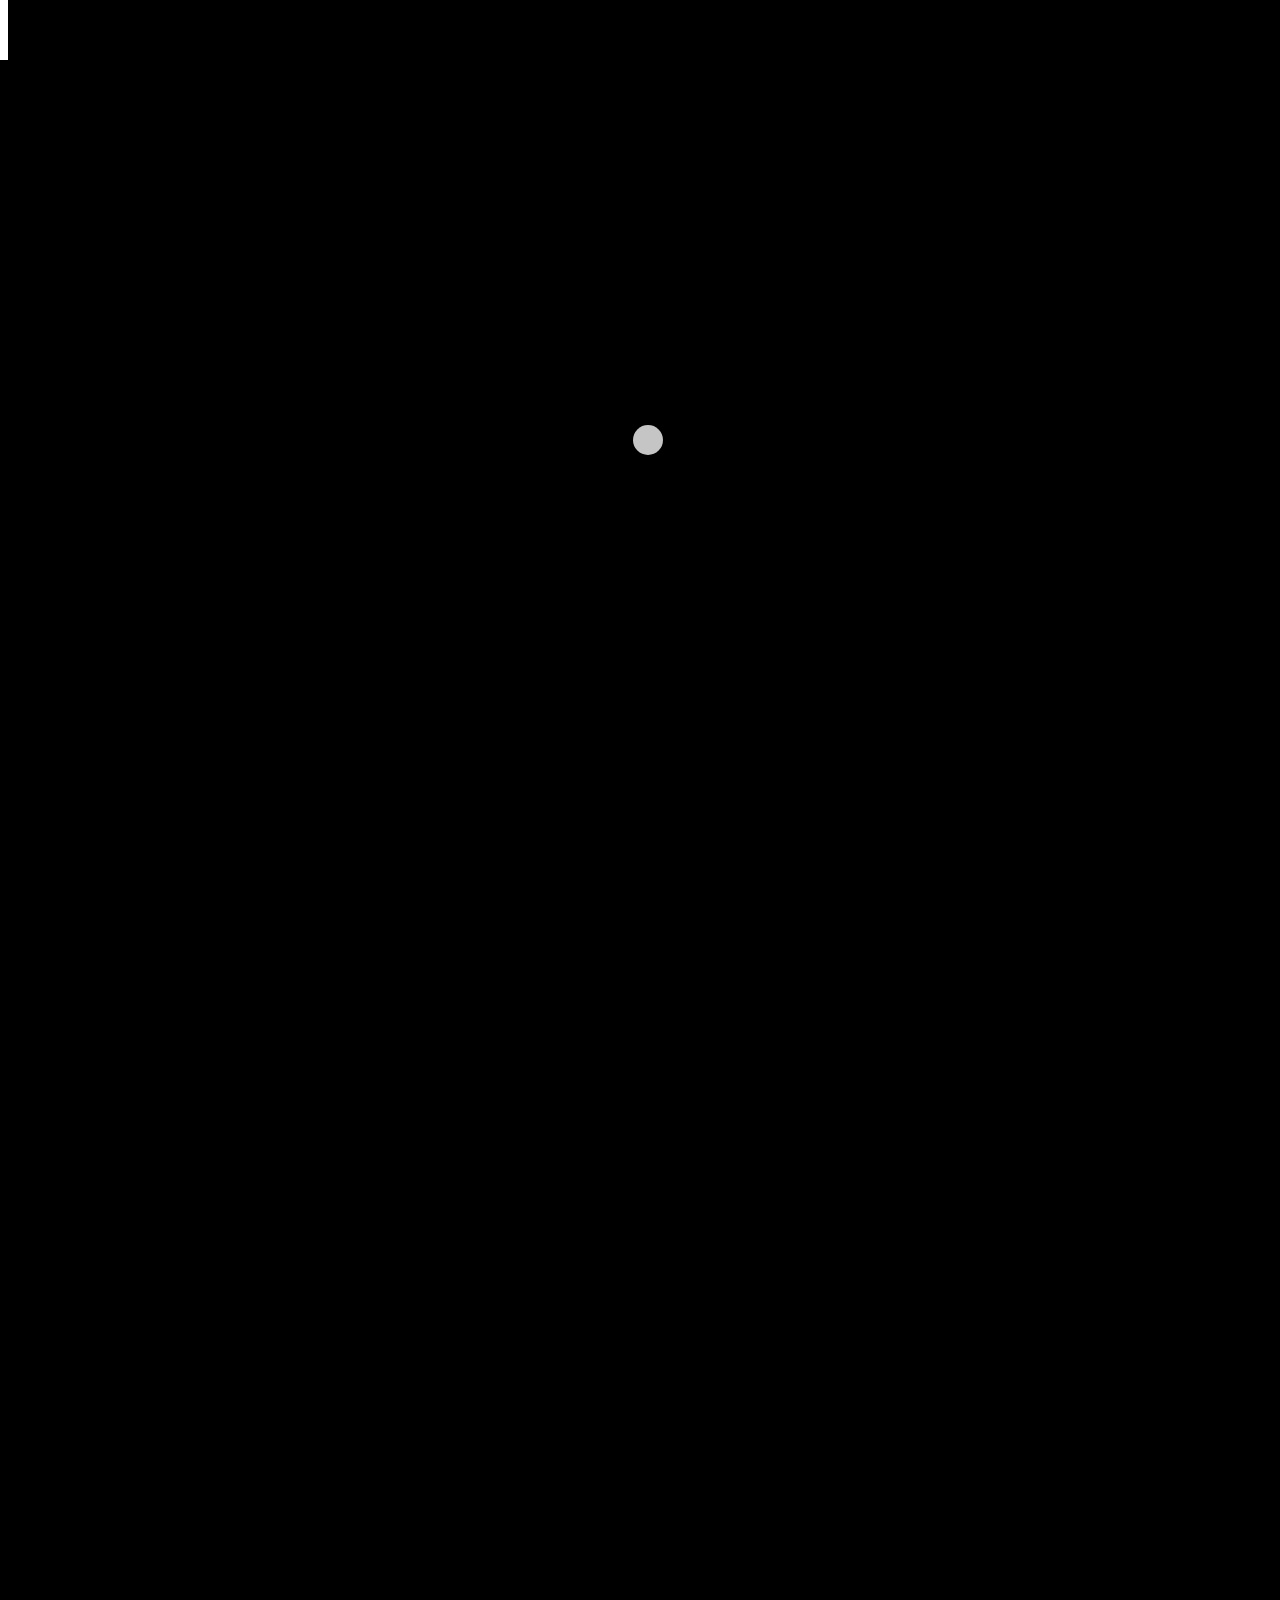
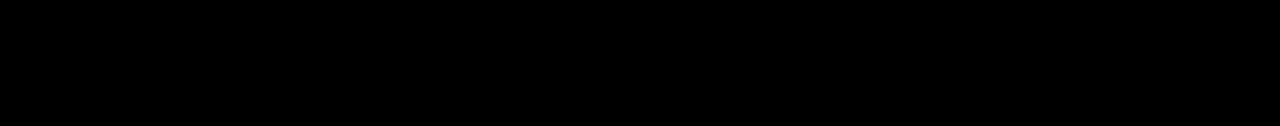
==== commit 1699f125: "21mars23" ====
--- a/index.html
+++ b/index.html
@@ -76,7 +76,7 @@
              <a class="menu__nav-item" href="index.html">Home</a>
              <!--<a class="menu__nav-item" href="https://thomroll.github.io/tomroll/index.html">Tomroll</a>-->
              <a class="menu__nav-item" href="aboutme.html">About me</a>
-             <a class="menu__nav-item" href="contact.html">Contact</a>
+             <!--<a class="menu__nav-item" href="contact.html">Contact</a>-->
             <nav class="social-footer">
           <!--<a href="https://www.facebook.com/thomas.rolland.tomroll"><i class="fa fa-facebook"></i></a>-->
           <a href="https://www.behance.net/tomroll"><i class="fa fa-behance"></i></a>
@@ -112,7 +112,7 @@
               <a href="img/photos/DSC00027.jpg" class="lightbox" title="" data-rel="gal[1]"><img src="img/portfolio/DSC00027.jpg" alt="" width="0px" /></a>
          </li>
          <li>
-          <a href="img/photos/DSC00049.jpg" class="lightbox" title="" data-rel="gal[1]"><img src="img/portfolio/DSC00049.jpg" alt="" width="0px" /></a>
+          <a href="img/photos/DSC00111.jpg" class="lightbox" title="" data-rel="gal[1]"><img src="img/portfolio/DSC00111.jpg" alt="" width="0px" /></a>
         </li>
         <li>
           <a href="img/photos/DSC00100.jpg" class="lightbox" title="" data-rel="gal[1]"><img src="img/portfolio/DSC00100.jpg" alt="" width="0px" /></a>
@@ -289,7 +289,7 @@
           <a href="img/photos/DSC05016.jpg" class="lightbox" title="" data-rel="gal[1]"><img src="img/portfolio/DSC05016.jpg" alt="" width="0px" /></a>
         </li>
         <li>
-          <a href="img/photos/DSC05027.jpg" class="lightbox" title="" data-rel="gal[1]"><img src="img/portfolio/DSC05027.jpg" alt="" width="0px" /></a>
+          <a href="img/photos/DSC02319.jpg" class="lightbox" title="" data-rel="gal[1]"><img src="img/portfolio/DSC02319.jpg" alt="" width="0px" /></a>
         </li>
         <li>
           <a href="img/photos/DSC01313.jpg" class="lightbox" title="" data-rel="gal[1]"><img src="img/portfolio/DSC01313.jpg" alt="" width="0px" /></a>
@@ -351,7 +351,27 @@
         <li>
           <a href="img/photos/DSC09536.jpg" class="lightbox" title="" data-rel="gal[1]"><img src="img/portfolio/DSC09536.jpg" alt="" width="0px" /></a>
         </li>
-        
+        <li>
+          <a href="img/photos/DSC02361.jpg" class="lightbox" title="" data-rel="gal[1]"><img src="img/portfolio/DSC02361.jpg" alt="" width="0px" /></a>
+        </li>
+        <li>
+          <a href="img/photos/DSC00579.jpg" class="lightbox" title="" data-rel="gal[1]"><img src="img/portfolio/DSC00579.jpg" alt="" width="0px" /></a>
+        </li>
+        <li>
+          <a href="img/photos/DSC00557.jpg" class="lightbox" title="" data-rel="gal[1]"><img src="img/portfolio/DSC00557.jpg" alt="" width="0px" /></a>
+        </li>
+        <li>f
+          <a href="img/photos/DSC00452.jpg" class="lightbox" title="" data-rel="gal[1]"><img src="img/portfolio/DSC00452.jpg" alt="" width="0px" /></a>
+        </li>
+        <li>
+          <a href="img/photos/DSC00532.jpg" class="lightbox" title="" data-rel="gal[1]"><img src="img/portfolio/DSC00532.jpg" alt="" width="0px" /></a>
+        </li>
+        <li>
+          <a href="img/photos/DSC07472.jpg" class="lightbox" title="" data-rel="gal[1]"><img src="img/portfolio/DSC07472.jpg" alt="" width="0px" /></a>
+        </li>
+        <li>
+          <a href="img/photos/DSC08591.jpg" class="lightbox" title="" data-rel="gal[1]"><img src="img/portfolio/DSC08591.jpg" alt="" width="0px" /></a>
+        </li>
 
 
 
@@ -365,9 +385,9 @@
 
   <footer>
 
-    <div class="footer-margin">
-        <div class="copyright"><a href="#top"><div class="footericon"></div></a><br/>©2023 Tomroll Photography</div>
-    </div>
+    <div>
+        <div class="copyright"><a href="#top"><div class="footericon"></div></a></div>
+    </div><div class="copyright">©2023 Tomroll Photography<br/><br/><br/></div>
   </footer>
     
     
